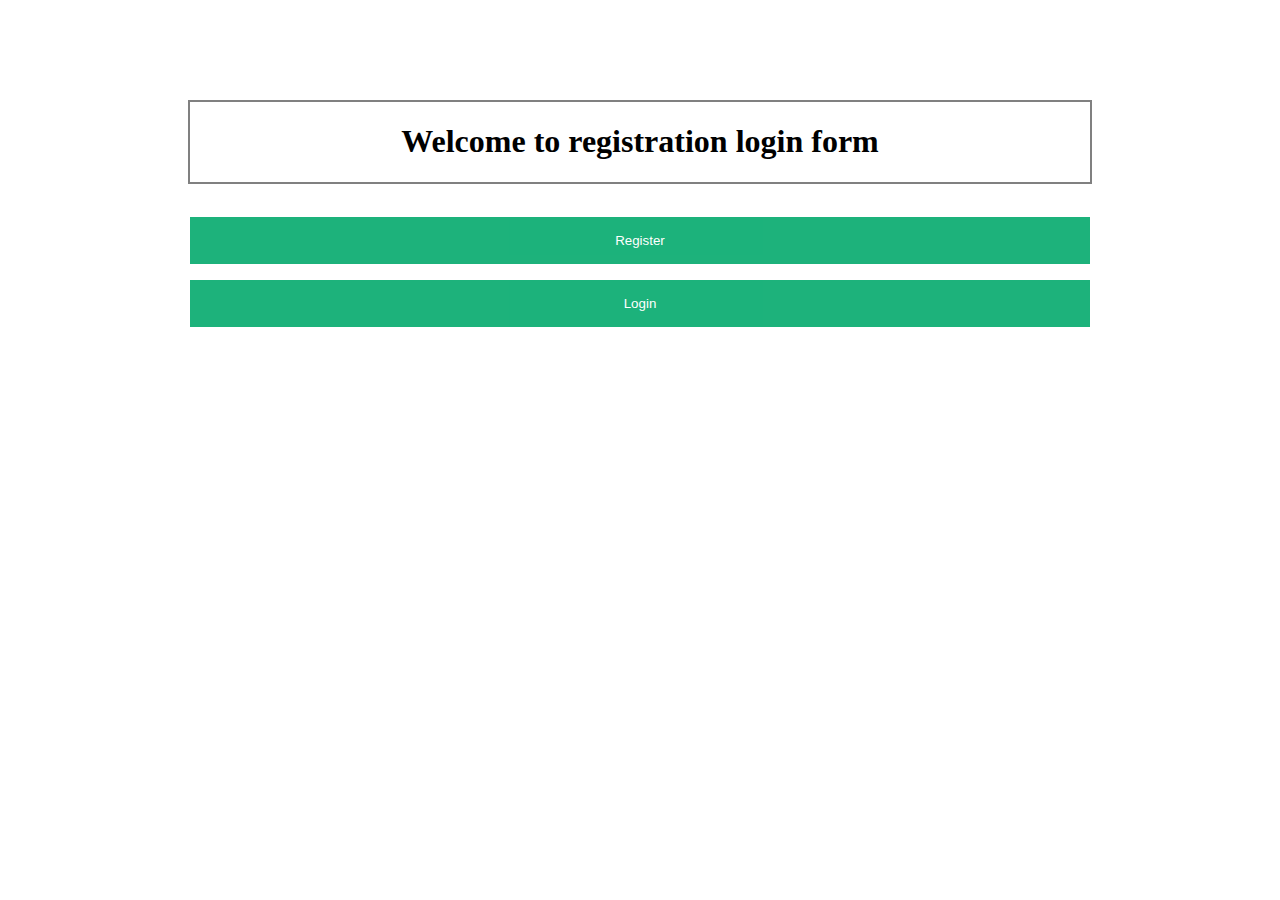
==== index.html @ 2e76fd92 "first commit" ====
<!DOCTYPE html>
<html lang="en">

<head>
    <meta charset="UTF-8">
    <meta name="viewport" content="width=device-width, initial-scale=1.0">
    <title>Home</title>

    <style>
        .container {
            margin: auto;
            max-width: 100vh;
        }

        /* Set a style for the submit/register button */
        .registerbtn {
            background-color: #04AA6D;
            color: white;
            padding: 16px 20px;
            margin: 8px 0;
            border: none;
            cursor: pointer;
            width: 100%;
            opacity: 0.9;
        }

        .registerbtn:hover {
            opacity: 1;
        }

        /* center texts */

        h1 {
            text-align: center;
        }

        .form-title {
            margin-top: 100px;
            margin-bottom: 25px;
            border: 2px solid gray;
        }
    </style>

</head>

<body>
    <div class=" container form-title">
        <h1>Welcome to registration login form</h1>
    </div>
    <div class="container">
        <a href="./register.html"><button class="container registerbtn">Register</button></a>
        <a href="./login.html"><button class="container registerbtn">Login</button></a>
    </div>
</body>

</html>
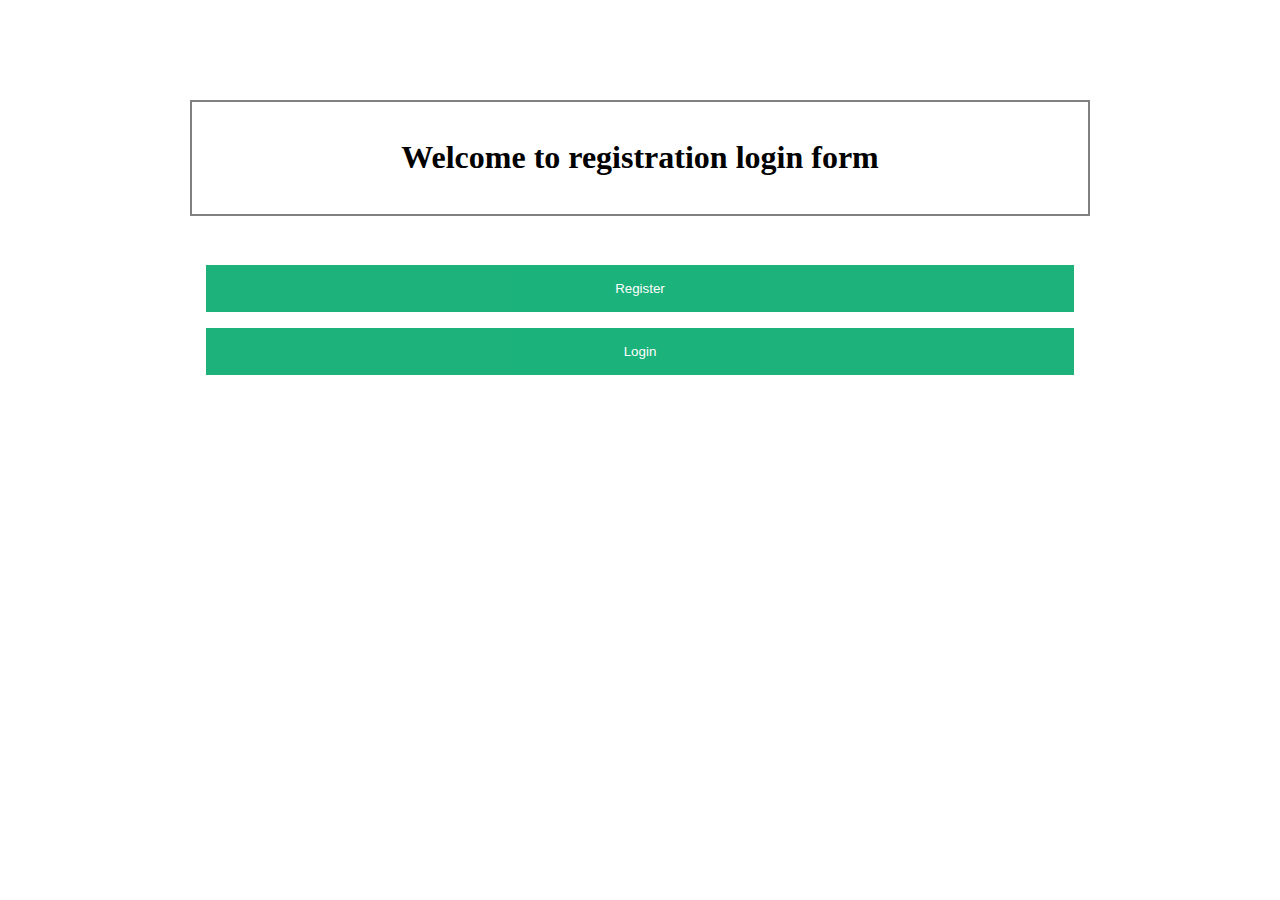
==== commit d5e9d929: "second commit" ====
--- a/index.html
+++ b/index.html
@@ -4,43 +4,8 @@
 <head>
     <meta charset="UTF-8">
     <meta name="viewport" content="width=device-width, initial-scale=1.0">
+    <link rel="stylesheet" href="./css/style.css">
     <title>Home</title>
-
-    <style>
-        .container {
-            margin: auto;
-            max-width: 100vh;
-        }
-
-        /* Set a style for the submit/register button */
-        .registerbtn {
-            background-color: #04AA6D;
-            color: white;
-            padding: 16px 20px;
-            margin: 8px 0;
-            border: none;
-            cursor: pointer;
-            width: 100%;
-            opacity: 0.9;
-        }
-
-        .registerbtn:hover {
-            opacity: 1;
-        }
-
-        /* center texts */
-
-        h1 {
-            text-align: center;
-        }
-
-        .form-title {
-            margin-top: 100px;
-            margin-bottom: 25px;
-            border: 2px solid gray;
-        }
-    </style>
-
 </head>
 
 <body>
--- a/css/style.css
+++ b/css/style.css
@@ -0,0 +1,75 @@
+* {
+    box-sizing: border-box
+}
+
+/* Add padding to containers */
+.container {
+    padding: 16px;
+    margin: auto;
+    max-width: 100vh;
+}
+
+/* Full-width input fields */
+input[type=text],
+input[type=password] {
+    width: 100%;
+    padding: 15px;
+    margin: 5px 0 22px 0;
+    display: inline-block;
+    border: none;
+    background: #f1f1f1;
+}
+
+input[type=text]:focus,
+input[type=password]:focus {
+    background-color: #ddd;
+    outline: none;
+}
+
+/* Overwrite default styles of hr */
+hr {
+    border: 1px solid #f1f1f1;
+    margin-bottom: 25px;
+}
+
+/* Set a style for the submit/register button */
+.registerbtn {
+    background-color: #04AA6D;
+    color: white;
+    padding: 16px 20px;
+    margin: 8px 0;
+    border: none;
+    cursor: pointer;
+    width: 100%;
+    opacity: 0.9;
+}
+
+.registerbtn:hover {
+    opacity: 1;
+}
+
+/* Add a blue text color to links */
+a {
+    color: dodgerblue;
+}
+
+/* Set a grey background color and center the text of the "sign in" section */
+.signin {
+    background-color: #f1f1f1;
+    text-align: center;
+}
+
+/* move the text central */
+h1 {
+    text-align: center;
+}
+
+p {
+    text-align: center;
+}
+
+.form-title {
+    margin-top: 100px;
+    margin-bottom: 25px;
+    border: 2px solid gray;
+}